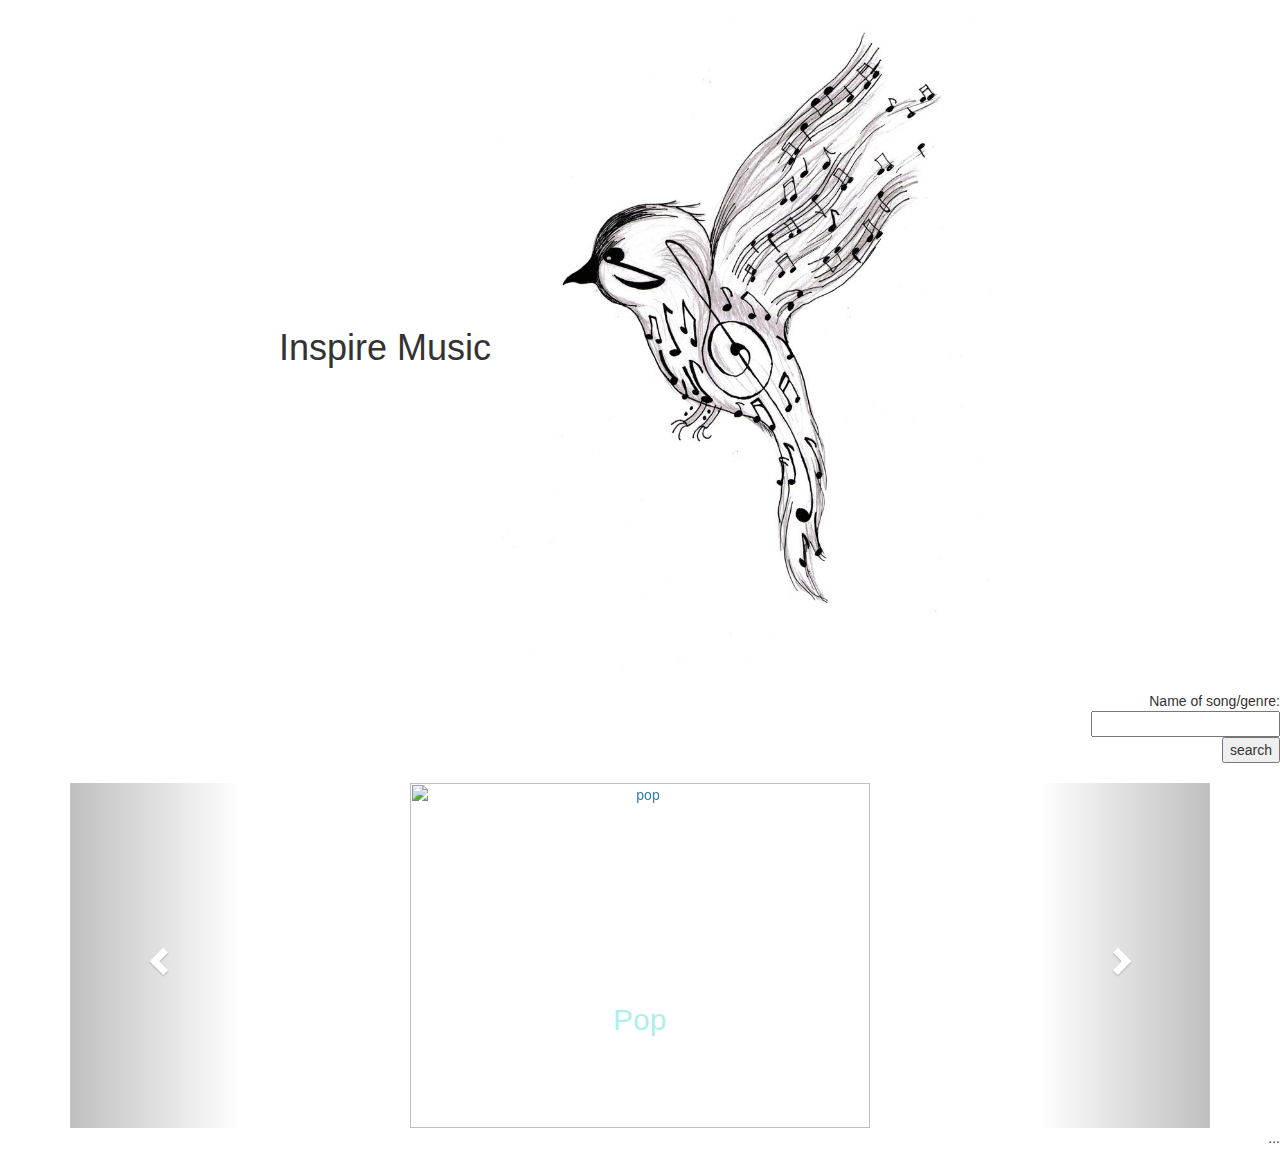
==== index.html @ 16511e13 "my website>" ====
<html>
<link rel="stylesheet" type="text/css" href="css/index.css">
    <head>
        <title>Inspire Music</title>
    </head>
<style>
</style>
<body>
  <h1>Inspire Music <img class="logo" src="img/logo.jpg" alt="logo"/></h1>

    <form action="action_page.php">
         Name of song/genre:<br>
         <input type="text" name="search">
         <br>
         <input type="button" onclick="alert('Hello World!')" value="search">
         <head>
           <title>Bootstrap Example</title>
           <meta charset="utf-8">
           <meta name="viewport" content="width=device-width, initial-scale=1">
           <link rel="stylesheet" href="http://maxcdn.bootstrapcdn.com/bootstrap/3.3.5/css/bootstrap.min.css">
     <script src="https://ajax.googleapis.com/ajax/libs/jquery/1.11.3/jquery.min.js"></script>
     <script src="http://maxcdn.bootstrapcdn.com/bootstrap/3.3.5/js/bootstrap.min.js"></script>

         </head>

         <div class="container">
           <br>
           <div id="myCarousel" class="carousel slide" data-ride="carousel">
             <!-- Indicators -->
             <ol class="carousel-indicators">
               <li data-target="#myCarousel" data-slide-to="0" class="active"></li>
               <li data-target="#myCarousel" data-slide-to="1"></li>
               <li data-target="#myCarousel" data-slide-to="2"></li>
             </ol>

             <!-- Wrapper for slides -->
             <div class="carousel-inner" role="listbox">
                 <div class="item active">
                   <div class="pop">
                     <a href="pop.html"><img src="http://images4.alphacoders.com/850/thumb-350-85006.jpg" alt="pop" style="width:460px;height:345px;"></a>
                     <h2>Pop</h2>
                   </div>
                 </div>
               <div class="item">
                 <div class="rock">
                   <a href="rock.html"><img src="http://www.wallbeep.com/wp-content/uploads/2015/06/black-and-white-electric-guitar-wallpaper.jpg" alt="rock" style="width:460px;height:345px;"></a>
                   <h2>Rock</h2>
                 </div>
               </div>
               <div class="item">
                 <div class="Bachata">
                   <a href="bachata.html"><img src="http://www.salsanation.be/Pictures/Web/Background_MENU_1024_768.jpg" alt="bachata" style="width:460px;height:345px;"></a>
                   <h2>Bachata</h2>
                 </div>
               </div>
             </div>

             <!-- Left and right controls -->
             <a class="left carousel-control" href="#myCarousel" role="button" data-slide="prev">
               <span class="glyphicon glyphicon-chevron-left" aria-hidden="true"></span>
               <span class="sr-only">Previous</span>
             </a>
             <a class="right carousel-control" href="#myCarousel" role="button" data-slide="next">
               <span class="glyphicon glyphicon-chevron-right" aria-hidden="true"></span>
               <span class="sr-only">Next</span>
             </a>
           </div>
         </div>

         <div id="cp_widget_7b5338d2-14e9-4fb9-9d5b-dc1b0ab70fc0">...</div>
               <script type="text/javascript">
                   var cpo = []; cpo["_object"] ="cp_widget_7b5338d2-14e9-4fb9-9d5b-dc1b0ab70fc0"; cpo["_fid"] = "AAEAdzcne0ZX";
                   var _cpmp = _cpmp || []; _cpmp.push(cpo);
                   (function() { var cp = document.createElement("script"); cp.type = "text/javascript";
                   cp.async = true; cp.src = "//www.cincopa.com/media-platform/runtime/libasync.js";
                   var c = document.getElementsByTagName("script")[0];
                   c.parentNode.insertBefore(cp, c); })();
               </script>
                  <noscript>Powered by Cincopa <a href='http://www.cincopa.com/video-hosting'>Video Hosting for Business</a> solution.
                        <span>New Gallery 2015/7/24</span><span>Time Of Our Lives</span><span>Pitbull ft. Ne-Yo</span><span>originaldate</span><span> 1/1/0001 6:00:00 AM</span><span>width</span><span> 640</span><span>height</span><span> 360</span><span>Talking Body</span><span>Tove Lo</span><span>originaldate</span><span> 1/1/0001 6:00:00 AM</span><span>height</span>
                        <span> 600</span><span>width</span><span> 600</span><span>camerasoftware</span><span> Google</span><span>Take me to Church</span><span>Hozier</span><span>originaldate</span><span> 1/1/0001 6:00:00 AM</span><span>width</span><span> 404</span><span>height</span><span> 404</span><span>Shut up and dance</span>
                        <span>Walk The Moon</span><span>originaldate</span><span> 1/1/0001 6:00:00 AM</span><span>width</span><span> 640</span><span>height</span><span> 640</span><span>See you Again</span><span>Wiz Khalifa ft. Charlie Puth</span><span>originaldate</span><span> 1/1/0001 6:00:00 AM</span><span>width</span><span> 1200</span><span>height</span>
                        <span> 1200</span><span>Love Me Like you Do</span><span>Ellie Goulding</span><span>originaldate</span><span> 1/1/0001 6:00:00 AM</span><span>width</span><span> 300</span><span>height</span><span> 300</span><span>Fight song</span><span>Rachel Platten</span><span>originaldate</span><span> 1/1/0001 6:00:00 AM</span><span>width</span>
                        <span> 1000</span><span>height</span><span> 1000</span><span>Cheerleader</span><span>OMI</span><span>originaldate</span><span> 1/1/0001 6:00:00 AM</span><span>width</span><span> 326</span><span>height</span><span> 326</span><span>Can't feel my Face</span><span>The Weeknd</span><span>originaldate</span>
                  <span> 1/1/0001 6:00:00 AM</span><span>width</span><span> 640</span><span>height</span><span> 640</span><span>Back it Up</span><span>Prince Royce</span><span>originaldate</span><span> 1/1/0001 6:00:00 AM</span><span>width</span><span> 500</span><span>height</span><span> 500</span>
                </noscript>
  </body>
</html>
---- css/index.css ----
h1{
 text-align: center;
 font-size:200px;
}
.logo{
  width: 500px;
  length:450px;
}
.arrow{
  width:100px;
  height:50px;
}
form{
  text-align: right;
}
.small-image {
  width: 100px;
}
.category {
  background: gray;
}
h2 {
  position: absolute;
  top: 200px;
  left: 0;
  width: 100%;
}
.image {
  position: relative;
  text-align: center;
}
.carousel-inner > .item > img,
.carousel-inner > .item > a > img {
    width: 70%;
    margin: auto;
}
.pop{
  position: relative;
  text-align: center;
  color:#AFEEEE;
}
.rock{
  position: relative;
  text-align: center;
  color:#E3E3E3;
}
.bachata{
  position: relative;
  text-align: center;
  color:#ffffff;
}
.hip{
  position: relative;
  text-align: center;
  color:#AFEEEE;
}
.rnb{
  position: relative;
  text-align: center;
  color:gray;
}
.salsa{
  position: relative;
  text-align: center;
  color:red;
}
.rap{
  position: relative;
  text-align: center;
  color:yellow;
}
#panel, #flip {
    padding: 5px;
    text-align: center;
    background-color: #e5eecc;
    border: solid 1px #c3c3c3;
}

#panel {
    padding: 50px;
    display: none;
  }
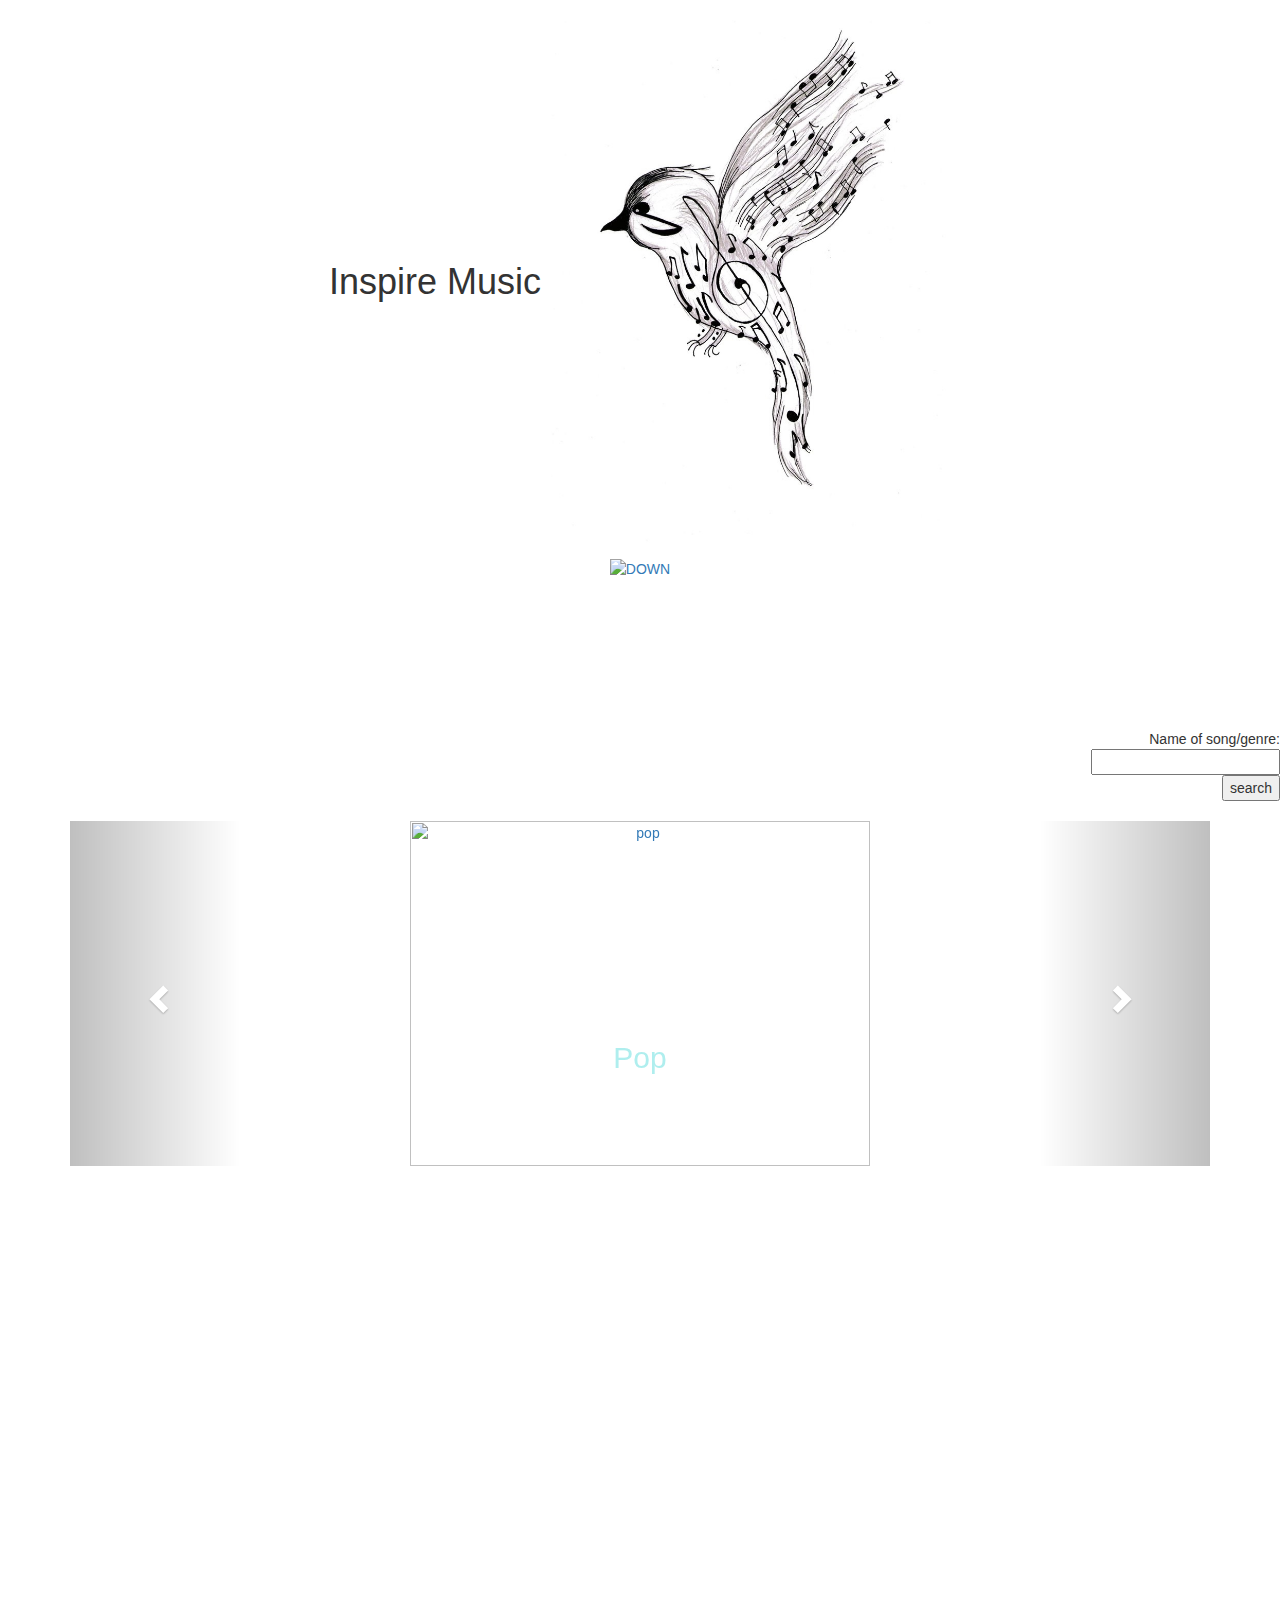
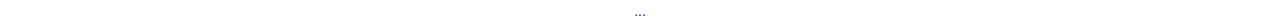
==== commit 16124363: "trying to fix a box" ====
--- a/index.html
+++ b/index.html
@@ -2,26 +2,27 @@
 <link rel="stylesheet" type="text/css" href="css/index.css">
     <head>
         <title>Inspire Music</title>
+        <title>Bootstrap Example</title>
+        <meta charset="utf-8">
+        <meta name="viewport" content="width=device-width, initial-scale=1">
+        <link rel="stylesheet" href="http://maxcdn.bootstrapcdn.com/bootstrap/3.3.5/css/bootstrap.min.css">
+        <script src="https://ajax.googleapis.com/ajax/libs/jquery/1.11.3/jquery.min.js"></script>
+        <script src="http://maxcdn.bootstrapcdn.com/bootstrap/3.3.5/js/bootstrap.min.js"></script>
     </head>
 <style>
 </style>
 <body>
+  <div class="home">
   <h1>Inspire Music <img class="logo" src="img/logo.jpg" alt="logo"/></h1>
-
+  <div class="me"><a href="#DOWN"><img src="http://skyscrapercenter.com/img/chevron-down.png" alt="DOWN" /></a></div>
     <form action="action_page.php">
+    </div>
+      <div class="section" id="DOWN">
          Name of song/genre:<br>
          <input type="text" name="search">
          <br>
          <input type="button" onclick="alert('Hello World!')" value="search">
-         <head>
-           <title>Bootstrap Example</title>
-           <meta charset="utf-8">
-           <meta name="viewport" content="width=device-width, initial-scale=1">
-           <link rel="stylesheet" href="http://maxcdn.bootstrapcdn.com/bootstrap/3.3.5/css/bootstrap.min.css">
-     <script src="https://ajax.googleapis.com/ajax/libs/jquery/1.11.3/jquery.min.js"></script>
-     <script src="http://maxcdn.bootstrapcdn.com/bootstrap/3.3.5/js/bootstrap.min.js"></script>
 
-         </head>
 
          <div class="container">
            <br>
@@ -67,12 +68,13 @@
            </div>
          </div>
 
+         <div class="box">
          <div id="cp_widget_7b5338d2-14e9-4fb9-9d5b-dc1b0ab70fc0">...</div>
                <script type="text/javascript">
                    var cpo = []; cpo["_object"] ="cp_widget_7b5338d2-14e9-4fb9-9d5b-dc1b0ab70fc0"; cpo["_fid"] = "AAEAdzcne0ZX";
                    var _cpmp = _cpmp || []; _cpmp.push(cpo);
                    (function() { var cp = document.createElement("script"); cp.type = "text/javascript";
-                   cp.async = true; cp.src = "//www.cincopa.com/media-platform/runtime/libasync.js";
+                   cp.async = true; cp.src = "http://www.cincopa.com/media-platform/runtime/libasync.js";
                    var c = document.getElementsByTagName("script")[0];
                    c.parentNode.insertBefore(cp, c); })();
                </script>
@@ -84,5 +86,7 @@
                         <span> 1000</span><span>height</span><span> 1000</span><span>Cheerleader</span><span>OMI</span><span>originaldate</span><span> 1/1/0001 6:00:00 AM</span><span>width</span><span> 326</span><span>height</span><span> 326</span><span>Can't feel my Face</span><span>The Weeknd</span><span>originaldate</span>
                   <span> 1/1/0001 6:00:00 AM</span><span>width</span><span> 640</span><span>height</span><span> 640</span><span>Back it Up</span><span>Prince Royce</span><span>originaldate</span><span> 1/1/0001 6:00:00 AM</span><span>width</span><span> 500</span><span>height</span><span> 500</span>
                 </noscript>
+  </div>
+  </div>
   </body>
 </html>
--- a/css/index.css
+++ b/css/index.css
@@ -1,14 +1,28 @@
 h1{
- text-align: center;
- font-size:200px;
+text-align: center;
+display: inline-block;
+margin: auto;
 }
+ .box{
+    text-align: center;
+    width: auto;
+    margin: auto;
+ }
+
+.home {
+  text-align: center;
+}
+#down{
+margin-top: 100px;
+ padding-top: 50px;
+ text-align:right;
+}
+.me{
+  text-align:center;
+   }
 .logo{
-  width: 500px;
-  length:450px;
-}
-.arrow{
-  width:100px;
-  height:50px;
+  width: 400px;
+
 }
 form{
   text-align: right;
@@ -80,3 +94,6 @@
     padding: 50px;
     display: none;
   }
+.container {
+  height: 800px;
+}
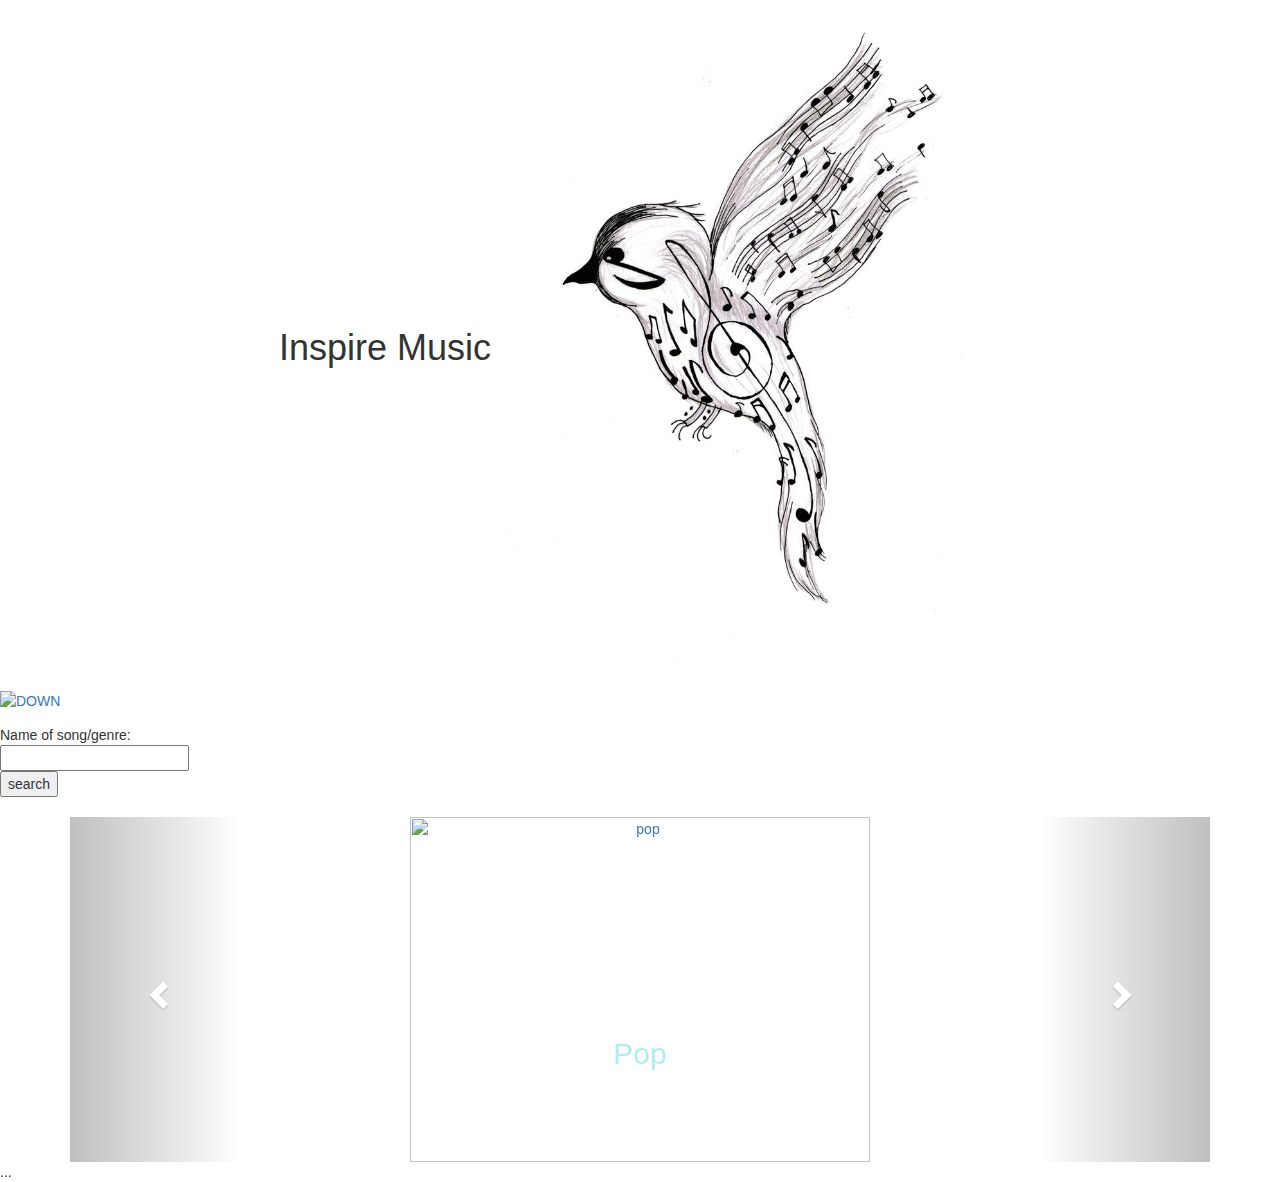
==== commit 23396f5a: "hi" ====
--- a/index.html
+++ b/index.html
@@ -67,9 +67,7 @@
              </a>
            </div>
          </div>
-
-         <div class="box">
-         <div id="cp_widget_7b5338d2-14e9-4fb9-9d5b-dc1b0ab70fc0">...</div>
+         <div class="box" id="cp_widget_7b5338d2-14e9-4fb9-9d5b-dc1b0ab70fc0">...</div>
                <script type="text/javascript">
                    var cpo = []; cpo["_object"] ="cp_widget_7b5338d2-14e9-4fb9-9d5b-dc1b0ab70fc0"; cpo["_fid"] = "AAEAdzcne0ZX";
                    var _cpmp = _cpmp || []; _cpmp.push(cpo);
@@ -87,6 +85,5 @@
                   <span> 1/1/0001 6:00:00 AM</span><span>width</span><span> 640</span><span>height</span><span> 640</span><span>Back it Up</span><span>Prince Royce</span><span>originaldate</span><span> 1/1/0001 6:00:00 AM</span><span>width</span><span> 500</span><span>height</span><span> 500</span>
                 </noscript>
   </div>
-  </div>
   </body>
 </html>
--- a/css/index.css
+++ b/css/index.css
@@ -1,31 +1,20 @@
 h1{
-text-align: center;
-display: inline-block;
-margin: auto;
+ text-align: center;
+ font-size:200px;
 }
- .box{
-    text-align: center;
-    width: auto;
-    margin: auto;
- }
-
-.home {
-  text-align: center;
+.logo{
+  width: 500px;
+  length:450px;
 }
-#down{
-margin-top: 100px;
- padding-top: 50px;
- text-align:right;
-}
-.me{
-  text-align:center;
-   }
-.logo{
-  width: 400px;
-
+.arrow{
+  width:100px;
+  height:50px;
 }
 form{
   text-align: right;
+}
+.box {
+  margin: auto;
 }
 .small-image {
   width: 100px;
@@ -94,6 +83,3 @@
     padding: 50px;
     display: none;
   }
-.container {
-  height: 800px;
-}
